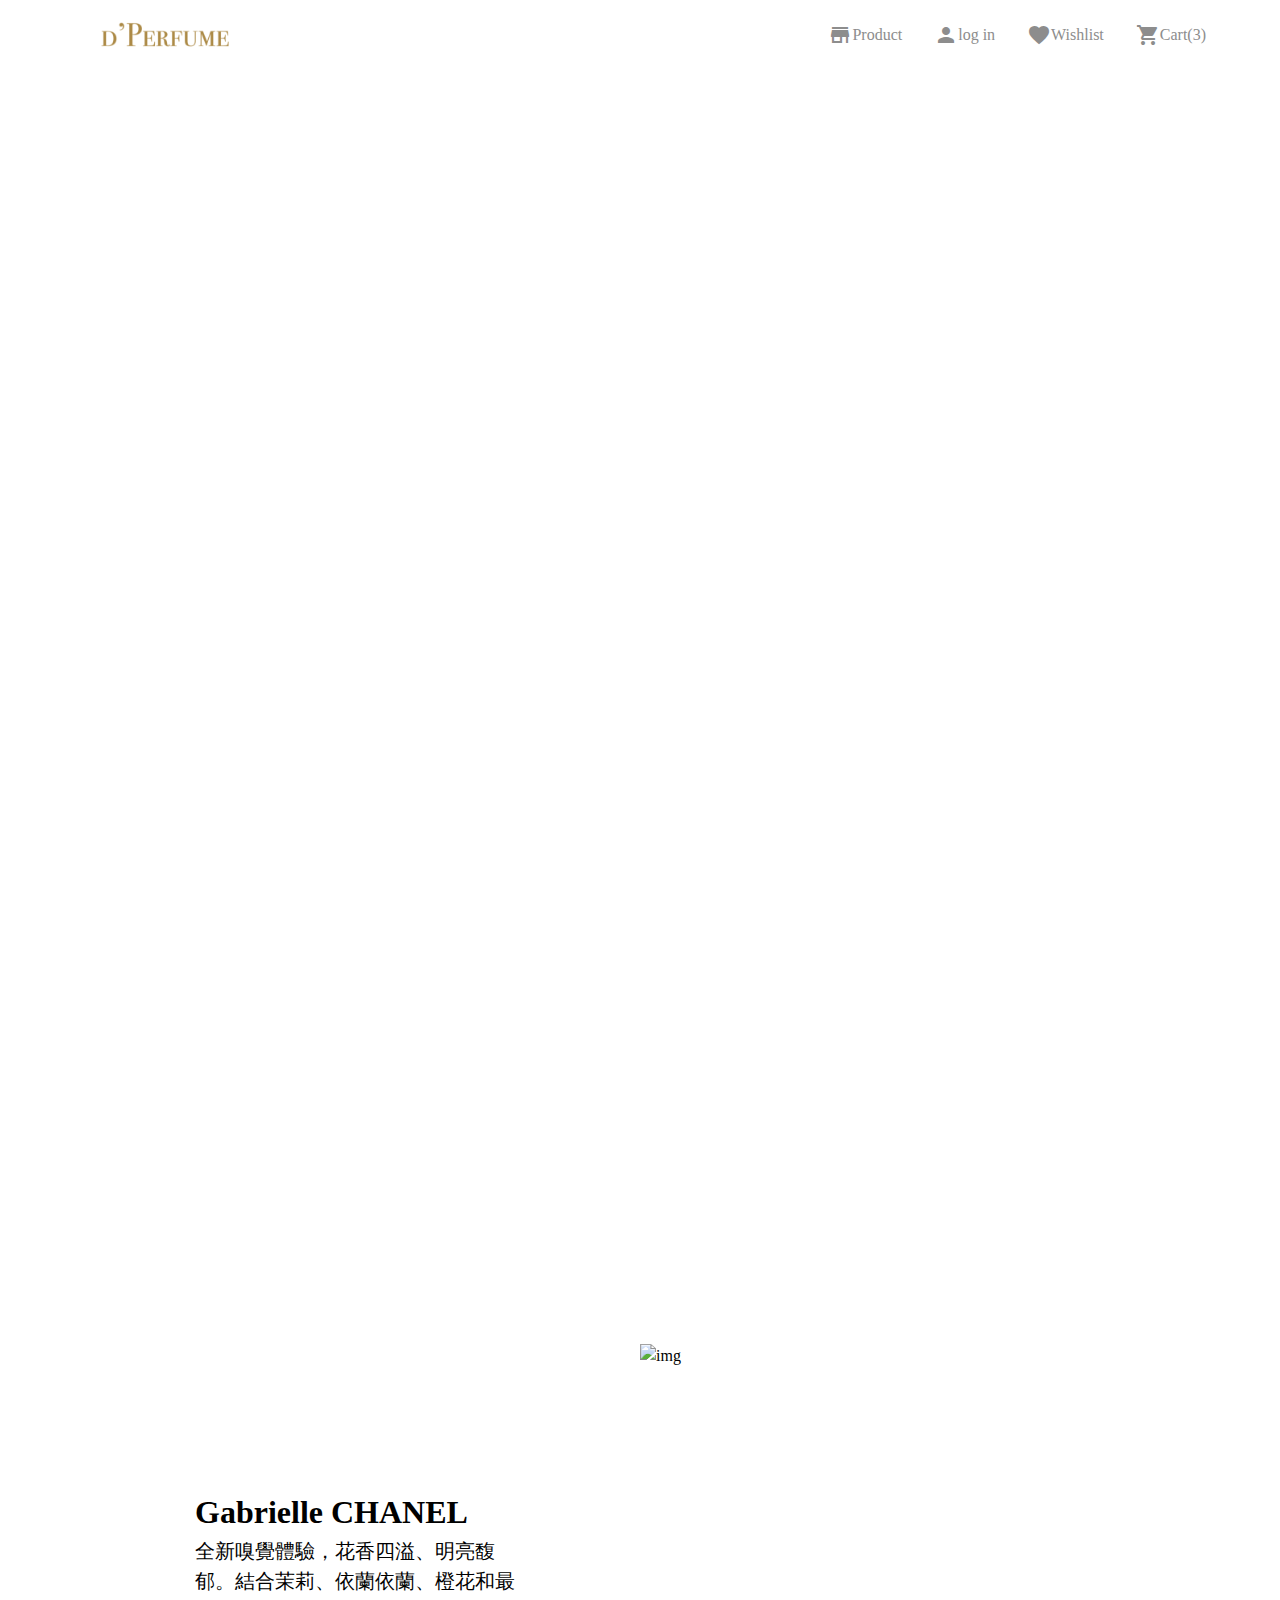
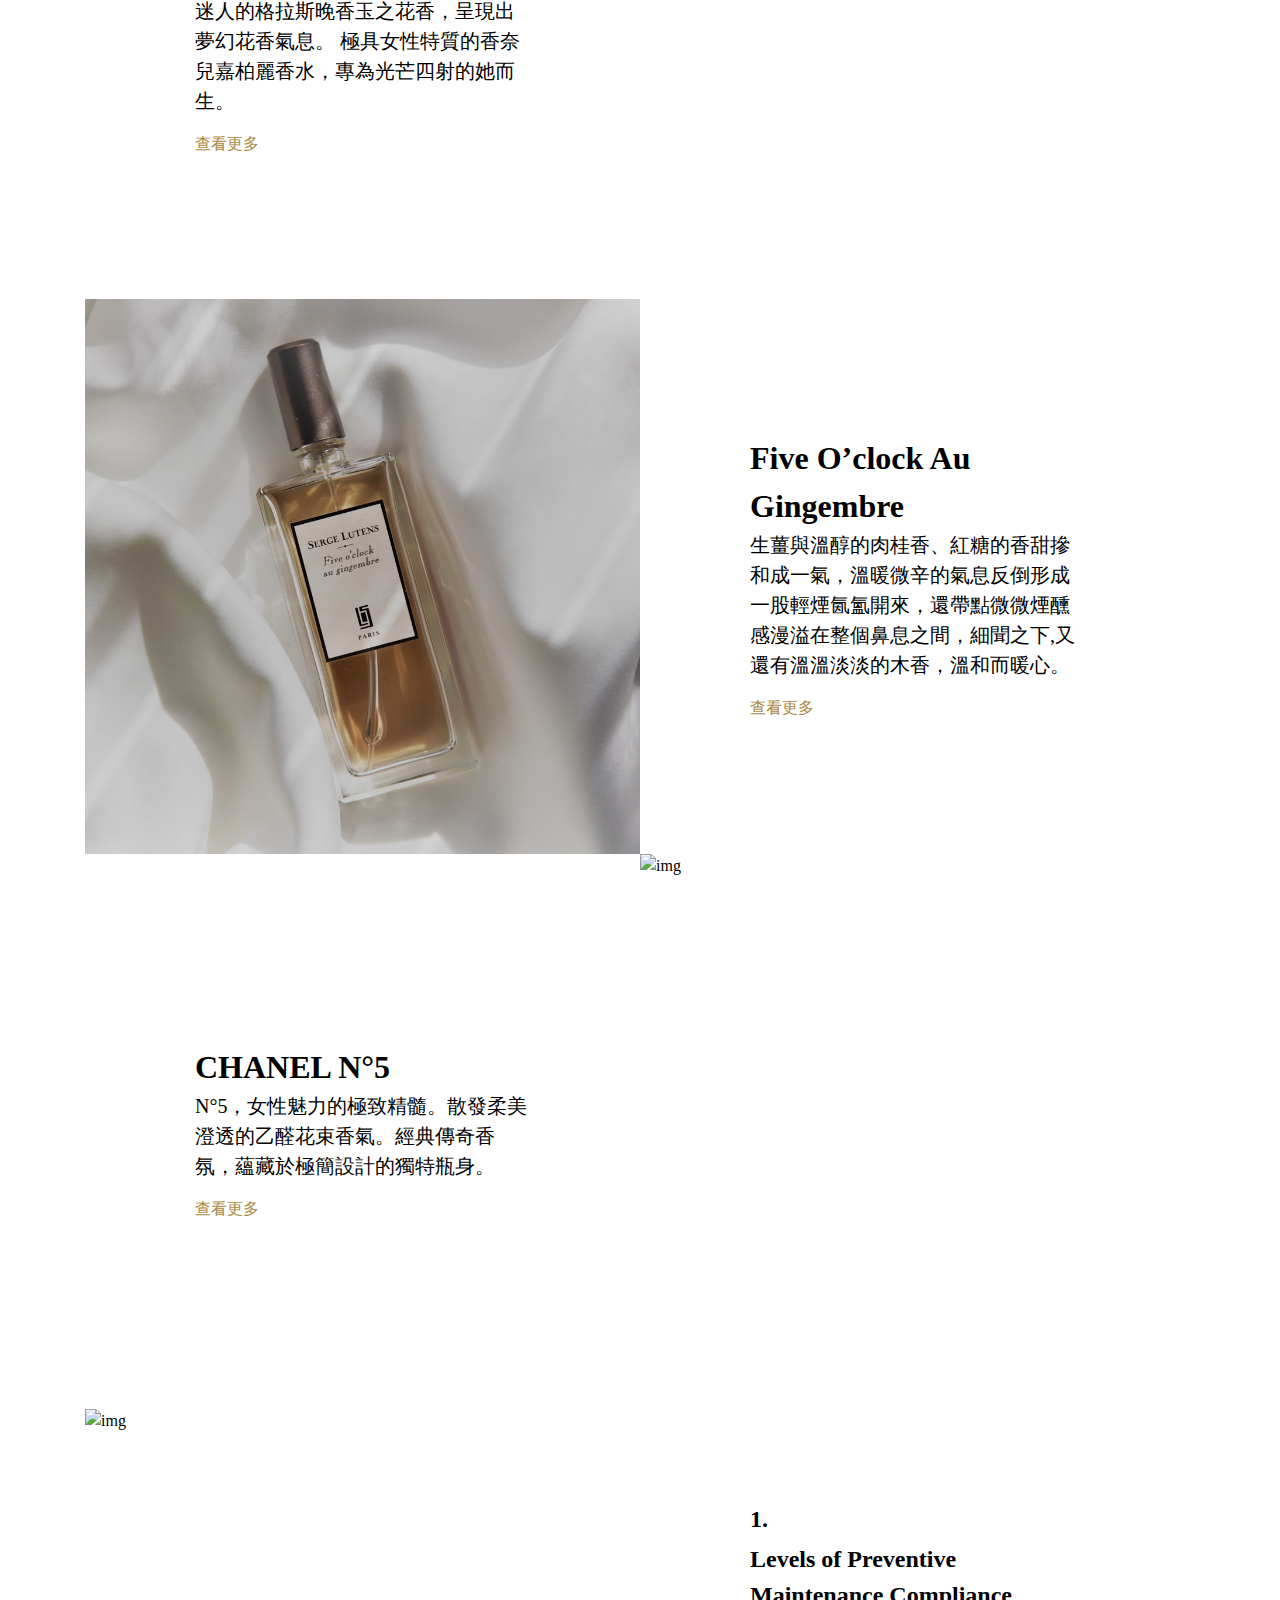
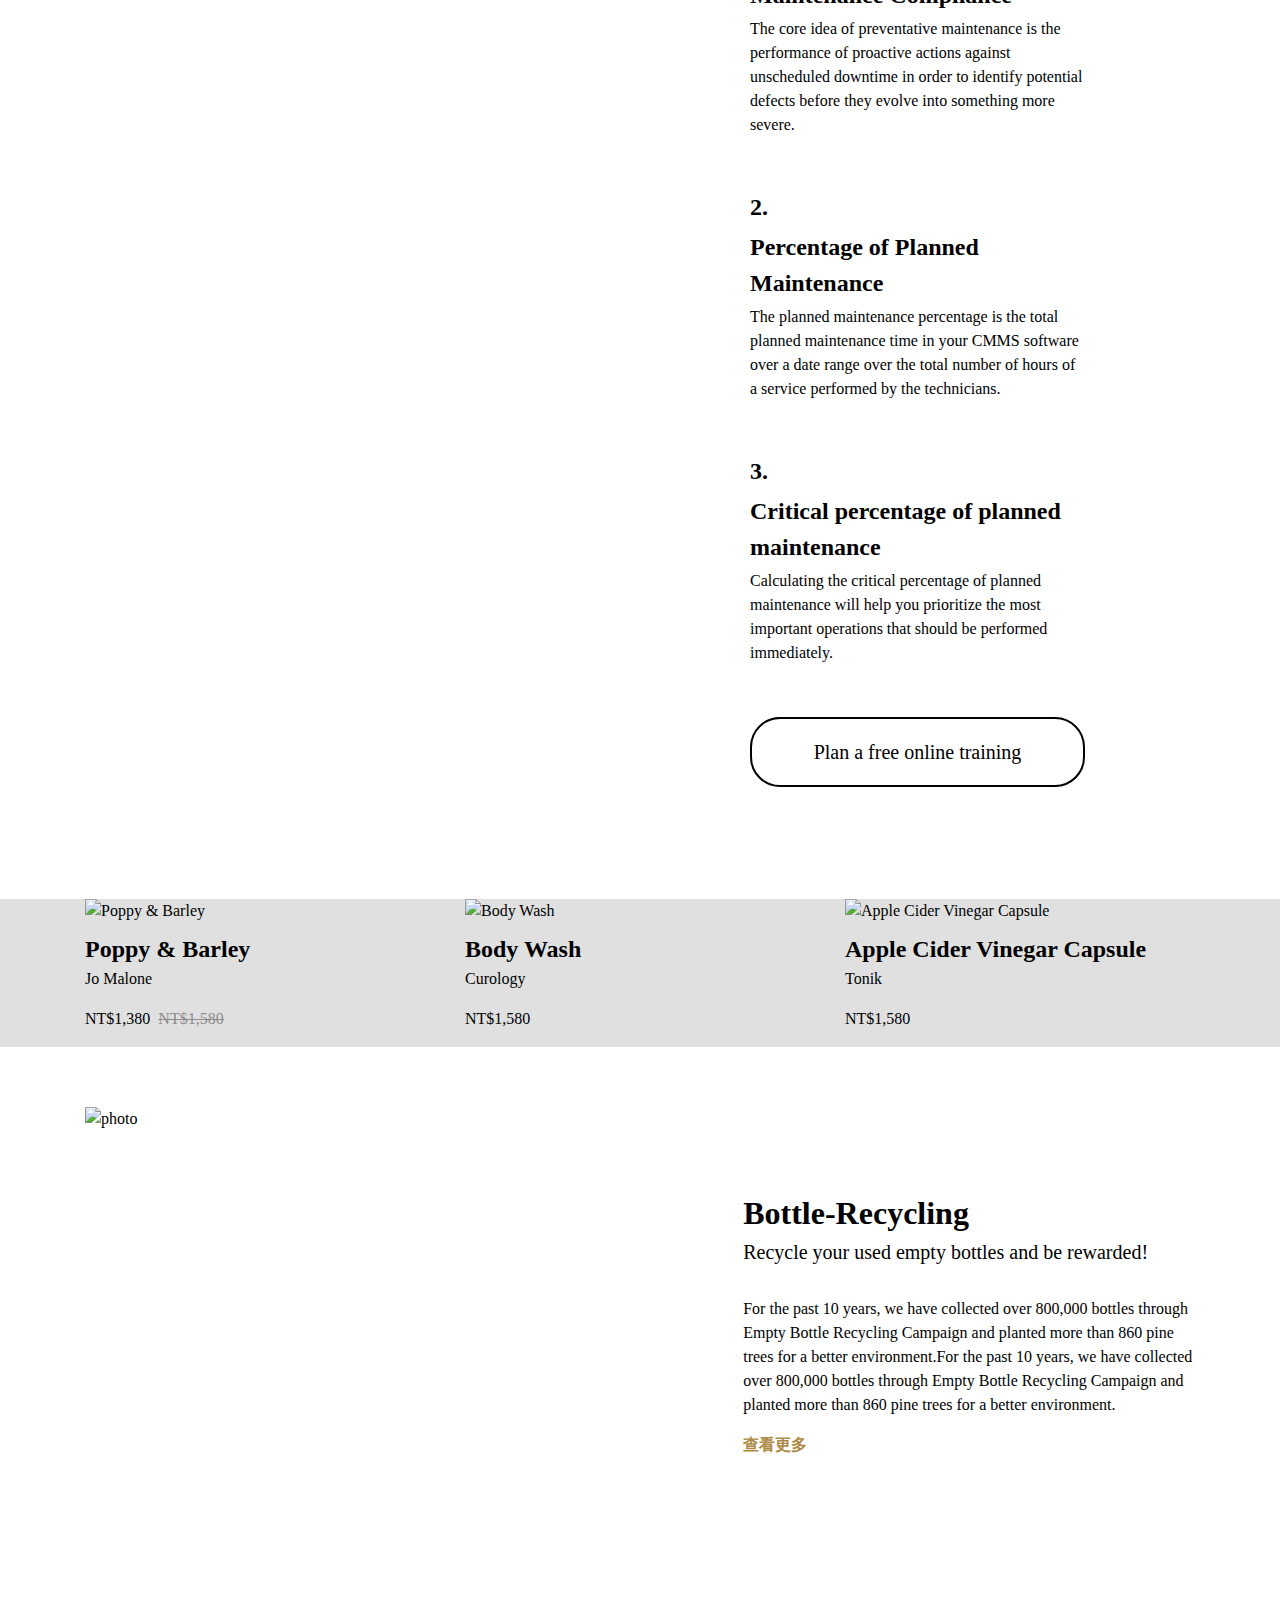
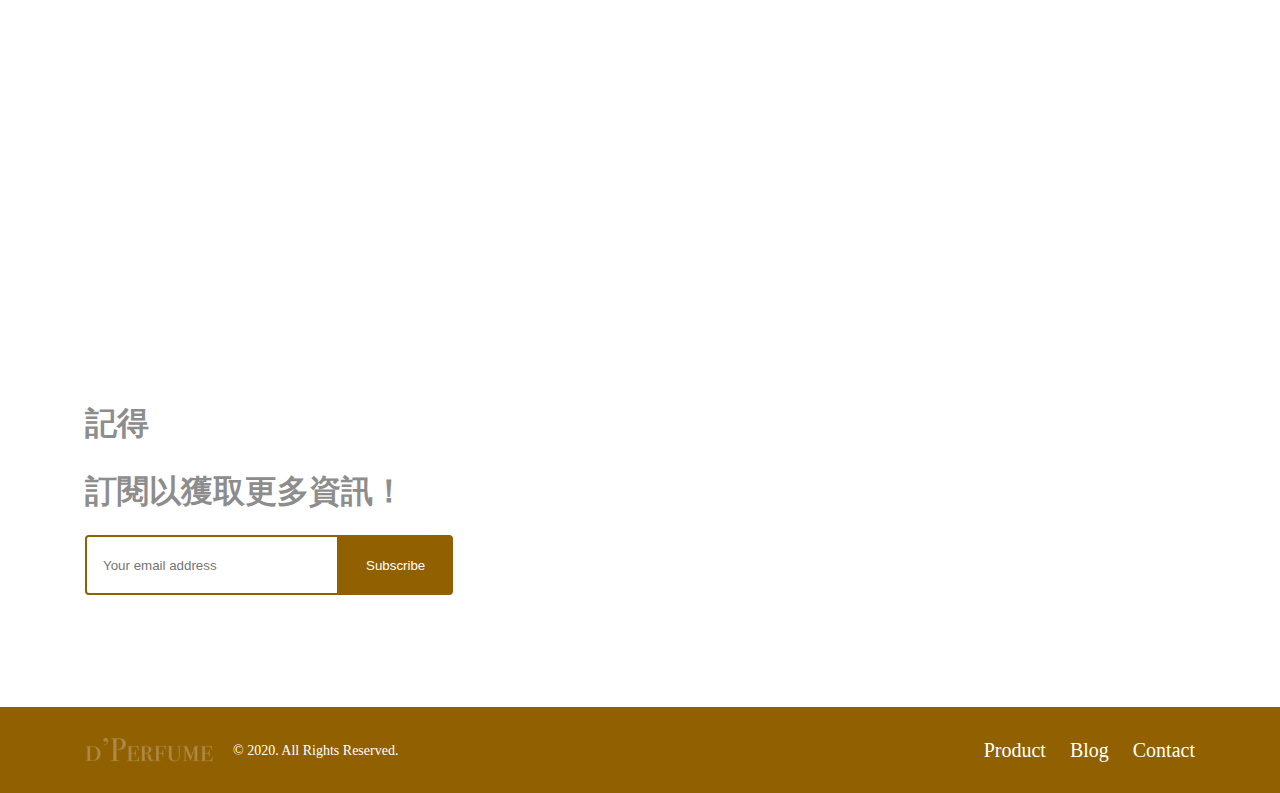
==== index.html @ beaf822b "git init" ====
<!DOCTYPE html>
<html lang="en">
<head>
    <meta charset="UTF-8">
    <meta name="viewport" content="width=device-width, initial-scale=1.0">
    <title>Document</title>
		<link href="https://fonts.googleapis.com/icon?family=Material+Icons"
    rel="stylesheet">
		<link rel="stylesheet" href="https://fonts.googleapis.com/css2?family=Material+Symbols+Outlined:opsz,wght,FILL,GRAD@20..48,100..700,0..1,-50..200" />
		<link rel="stylesheet" href="scss/all.css">
</head>
<body>
	<nav class="nav">
		<div class="container">
		<div class="nav-group d-flex">
				<a href="/index.html">
					<div class="logo"></div>
				</a>
				<input type="checkbox" id="menu-control" class="menu-input close">
				<ul class="d-flex mobile">
					<li class="d-flex mobile-icon">
						<a href="#" class="icon-cart">
							<span class="material-icons ">shopping_cart</span>
							<span class="cartQuantity d-flex">3</span>
						</a>
					</li>
					<label for="menu-control" class="menu-label close">
					<ul class="d-flex mobile-icon">
						<a href="#">
							<input type="checkbox" id="menu-control" class="menu-input close">
							<label for="menu-control" class="menu-label close">
							<span class="material-symbols-outlined">
								density_medium
							</span>
						</a>
					</ul>
				</ul>
			</label>
				<ul class="d-flex menu">
					<li class="d-flex">
						<a href="/products.html">
							<span class="material-icons">store</span>Product
						</a>
					</li>
					<li class="d-flex">
						<a href="#">
							<span class="material-icons">person</span>log in
						</a>
					</li>
					<li class="d-flex">
						<a href="#">
							<span class="material-icons">favorite</span>Wishlist
						</a>
					</li>
					<li class="d-flex">
						<a href="#">
							<span class="material-icons">shopping_cart</span>Cart(3)
						</a>
					</li>
				</ul>
			</div>
		</div>
	</nav>
	<div class="mainImg">
		<div class="Img">
			<div class="container">
			<div class="row d-flex f-end">
				<div class="column">
					<div class="title-group">
						<div class="title-text">
							<h2>Perfume your day</h2>
							<p>A perfume is like a piece of clothing, a message, a way of presenting oneself a costume that according to the person who wears it.</p>
							<div class="button">Shop now</div>
						</div>
					</div>
					</div>
				</div>
			</div>
		</div>
	</div>
	<main class="main">
		<div class="container">
			<ul class="card d-flex">
				<li class="text d-flex">
					<ul class="list">
						<li>
							<h2>Gabrielle CHANEL</h2>
							<p>全新嗅覺體驗，花香四溢、明亮馥郁。結合茉莉、依蘭依蘭、橙花和最迷人的格拉斯晚香玉之花香，呈現出夢幻花香氣息。 極具女性特質的香奈兒嘉柏麗香水，專為光芒四射的她而生。</p>
						</li>
						<li>
							<a href="#">查看更多</a>
						</li>
					</ul>
				</li>
				<li class="img">
					<img src="https://images.unsplash.com/photo-1563170351-be82bc888aa4?q=80&w=3342&auto=format&fit=crop&ixlib=rb-4.0.3&ixid=M3wxMjA3fDB8MHxwaG90by1wYWdlfHx8fGVufDB8fHx8fA%3D%3D" alt="img">
				</li>
			</ul>
			<ul class="card card2 d-flex">
				<li class="img">
					<img src="/img/photo-1584435731369-1e74c4e9385e.png" alt="img">
				</li>
				<li class="text d-flex">
					<ul class="list">
						<li>
							<h2>Five O’clock Au Gingembre</h2>
							<p>生薑與溫醇的肉桂香、紅糖的香甜摻和成一氣，溫暖微辛的氣息反倒形成一股輕煙氤氳開來，還帶點微微煙醺感漫溢在整個鼻息之間，細聞之下,又還有溫溫淡淡的木香，溫和而暖心。</p>
						</li>
						<li>
							<a href="#">查看更多</a>
						</li>
					</ul>
				</li>
			</ul>
			<ul class="card d-flex">
				<li class="text d-flex">
					<ul class="list">
						<li>
							<h2>CHANEL N°5</h2>
							<p>N°5，女性魅力的極致精髓。散發柔美澄透的乙醛花束香氣。經典傳奇香氛，蘊藏於極簡設計的獨特瓶身。</p>
						</li>
						<li>
							<a href="#">查看更多</a>
						</li>
					</ul>
				</li>
				<li class="img">
					<img src="https://images.unsplash.com/photo-1585120040315-2241b774ad0f?q=80&w=3870&auto=format&fit=crop&ixlib=rb-4.0.3&ixid=M3wxMjA3fDB8MHxwaG90by1wYWdlfHx8fGVufDB8fHx8fA%3D%3D" alt="img">
				</li>
			</ul>
			<ul class="card card2 d-flex">
				<li class="long-c">
					<img src="https://images.unsplash.com/photo-1542038382126-77ae2819338d?q=80&w=3774&auto=format&fit=crop&ixlib=rb-4.0.3&ixid=M3wxMjA3fDB8MHxwaG90by1wYWdlfHx8fGVufDB8fHx8fA%3D%3D" alt="img">
				</li>
				<li class="text-list d-flex">
					<ul class="list">
						<li>
							<h3>1.</h3>
							<h3>Levels of Preventive Maintenance Compliance</h3>
							<p>The core idea of preventative maintenance is the performance of proactive actions against unscheduled downtime in order to identify potential defects before they evolve into something more severe.</p>
						</li>
						<li>
							<h3>2.</h3>
							<h3>Percentage of Planned Maintenance</h3>
							<p>The planned maintenance percentage is the total planned maintenance time in your CMMS software over a date range over the total number of hours of a service performed by the technicians.</p>
						</li>
						<li>
							<h3>3.</h3>
							<h3>Critical percentage of planned maintenance</h3>
							<p>Calculating the critical percentage of planned maintenance will help you prioritize the most important operations that should be performed immediately.</p>
						</li>
						<li>
							<div class="btn">Plan a free online training</div>
						</li>
					</ul>
				</li>
			</ul>
		</div>
	</main>
	<div class="banner" style="background-color: #E0E0E0;">
		<div class="container">
			<div class="cart-row d-flex f-warp">
				<div class="column">
					<div class="card">
						<div class="product">
							<div class="img">
								<img src="https://images.unsplash.com/photo-1530630458144-014709e10016?q=80&w=3104&auto=format&fit=crop&ixlib=rb-4.0.3&ixid=M3wxMjA3fDB8MHxwaG90by1wYWdlfHx8fGVufDB8fHx8fA%3D%3D" alt="Poppy & Barley">
							</div>
							<h3>Poppy & Barley</h3>
							<p>Jo Malone</p>
							<p>NT$1,380<span>NT$1,580</span></p>
						</div>
					</div>
				</div>
				<div class="column">
					<div class="card">
						<div class="product">
							<div class="img">
								<img src="https://images.unsplash.com/photo-1556228720-da4e85f25e15?q=80&w=3475&auto=format&fit=crop&ixlib=rb-4.0.3&ixid=M3wxMjA3fDB8MHxwaG90by1wYWdlfHx8fGVufDB8fHx8fA%3D%3D" alt="Body Wash">
							</div>
							<h3>Body Wash</h3>
							<p>Curology</p>
							<p>NT$1,580</p>
						</div>
					</div>
				</div>
				<div class="column">
					<div class="card">	
						<div class="product">
							<div class="img">
								<img src="https://images.unsplash.com/photo-1559264730-1533a6ec0433?q=80&w=3024&auto=format&fit=crop&ixlib=rb-4.0.3&ixid=M3wxMjA3fDB8MHxwaG90by1wYWdlfHx8fGVufDB8fHx8fA%3D%3D" alt="Apple Cider Vinegar Capsule">
							</div>
							<h3>Apple Cider Vinegar Capsule</h3>
							<p>Tonik</p>
							<p>NT$1,580</p>
						</div>
					</div>
				</div>	
			</div>
		</div>
	</div>
	<section class="section">
		<div class="container">
			<div class="d-flex box">
				<div class="img">
					<img src="https://images.unsplash.com/photo-1594913615593-e4b8c44625be?q=80&w=3870&auto=format&fit=crop&ixlib=rb-4.0.3&ixid=M3wxMjA3fDB8MHxwaG90by1wYWdlfHx8fGVufDB8fHx8fA%3D%3D" alt="photo">
				</div>
				<div class="content">
					<h2>Bottle-Recycling</h2>
					<p>Recycle your used empty bottles and be rewarded!</p>
					<span>For the past 10 years, we have collected over 800,000 bottles through Empty Bottle Recycling Campaign and planted more than 860 pine trees for a better environment.For the past 10 years, we have collected over 800,000 bottles through Empty Bottle Recycling Campaign and planted more than 860 pine trees for a better environment.</span>
					<a href="#">查看更多</a>
				</div>
			</div>
		</div>
	</section>
	<section class="bc-img">
		<div class="container">
			<div class="title">
				<div>
					<h3>記得</h3>
					<h3>訂閱以獲取更多資訊！</h3>
					<div class="submit">
						<div class="input-group mb-3">
							<form>
								<input type="text" placeholder="Your email address">
								<input type="submit" value="Subscribe">
							</form>
						</div>
					</div>
				</div>
			</div>
		</div>
	</section>
	<footer class="footer" style="background-color: #916000;">
		<div class="container">
			<div class="subnav d-flex">
				<div class="submenu d-flex">
					<div class="logo"></div>
					<p>© 2020. All Rights Reserved.</p>
				</div>
				<ul class="sub-list d-flex">
					<li>
						<a href="/products.html">Product</a>
					</li>
					<li>
						<a href="#">Blog</a>
					</li>
					<li>
						<a href="#">Contact</a>
					</li>
				</ul>
			</div>
		</div>
	</footer>
</body>
</html>
---- scss/all.css ----
@charset "UTF-8";
/* http://meyerweb.com/eric/tools/css/reset/ */
/* v1.0 | 20080212 */
html, body, div, span, applet, object, iframe,
h1, h2, h3, h4, h5, h6, p, blockquote, pre,
a, abbr, acronym, address, big, cite, code,
del, dfn, em, font, img, ins, kbd, q, s, samp,
small, strike, strong, sub, sup, tt, var,
b, u, i, center,
dl, dt, dd, ol, ul, li,
fieldset, form, label, legend,
table, caption, tbody, tfoot, thead, tr, th, td {
  margin: 0;
  padding: 0;
  border: 0;
  outline: 0;
  font-size: 100%;
  vertical-align: baseline;
  background: transparent;
}

body {
  line-height: 1;
}

ol, ul {
  list-style: none;
}

blockquote, q {
  quotes: none;
}

blockquote:before, blockquote:after,
q:before, q:after {
  content: "";
  content: none;
}

/* remember to define focus styles! */
:focus {
  outline: 0;
}

/* remember to highlight inserts somehow! */
ins {
  text-decoration: none;
}

del {
  text-decoration: line-through;
}

/* tables still need 'cellspacing="0"' in the markup */
table {
  border-collapse: collapse;
  border-spacing: 0;
}

*, *::before, *::after {
  box-sizing: border-box;
}

body {
  line-height: 1.5;
  font-family: "San Francisco";
}

a {
  text-decoration: none;
  color: #AC8A46;
}

img {
  width: 100%;
  display: block;
  -o-object-fit: cover;
     object-fit: cover;
}

.material-symbols-outlined {
  font-variation-settings: "FILL" 2, "wght" 700, "GRAD" 0, "opsz" 24;
}

.container {
  max-width: 1110px;
  margin: 0 auto;
}
@media (max-width: 768px) {
  .container {
    padding: 0 15px;
  }
}

.d-flex {
  display: flex;
}

.f-warp {
  flex-wrap: wrap;
}

.f-end {
  justify-content: flex-end;
  align-items: center;
}

.f-jca {
  justify-content: center;
  align-items: center;
}

.d-column {
  flex-direction: column-reverse;
}

.logo {
  width: 128px;
  height: 38px;
  background-image: url("/img/d’Perfume.png");
}

.nav {
  width: 100%;
}

.nav-group {
  position: relative;
  justify-content: space-between;
  padding: 16px;
}
@media (max-width: 768px) {
  .nav-group {
    padding: 9px;
    align-items: center;
  }
}
.nav-group .menu {
  position: absolute;
  right: -18%;
  top: 50%;
  transform: translate(-50%, -50%);
  color: #8D8D8D;
  gap: 32px;
}
@media (max-width: 768px) {
  .nav-group .menu {
    flex-direction: column;
    right: -50%;
    top: 360%;
    background-color: #fff;
    display: none;
  }
  .nav-group .menu span {
    font-size: 50px;
  }
}
.nav-group a {
  display: flex;
  justify-content: center;
  align-items: center;
  color: #8D8D8D;
}

.mobile {
  gap: 19px;
}
.mobile .mobile-icon {
  display: none;
}
@media (max-width: 768px) {
  .mobile .mobile-icon {
    display: block;
  }
}
.mobile .icon-cart {
  position: relative;
}
.mobile .cartQuantity {
  position: absolute;
  justify-content: center;
  align-items: center;
  width: 16px;
  height: 13px;
  top: -10px;
  right: -10px;
  padding: 10px;
  color: #FFFFFF;
  background-color: #916000;
  border-radius: 50%;
}

.close {
  display: none;
}

.menu-input:checked ~ .menu {
  display: flex;
  width: 100%;
  flex-direction: column;
  align-items: center;
  z-index: 2;
}

.menu-label {
  display: inline;
  border: 0;
  background-color: transparent;
  cursor: pointer;
}

.bc-img {
  background-image: url("https://images.unsplash.com/photo-1532413992378-f169ac26fff0?q=80&w=3024&auto=format&fit=crop&ixlib=rb-4.0.3&ixid=M3wxMjA3fDB8MHxwaG90by1wYWdlfHx8fGVufDB8fHx8fA%3D%3D");
  background-position: center;
  background-size: cover;
}
@media (max-width: 768px) {
  .bc-img {
    background-position: 0px;
  }
}
.bc-img .title {
  padding: 312px 0 112px 0;
}
.bc-img .title h3 {
  font-size: 32px;
  color: #8D8D8D;
  padding-bottom: 20px;
}

.input-group input[type=text] {
  border: 2px solid #916000;
  border-radius: 4px 0px 0px 4px;
  padding: 21px 57px 20px 16px;
}

.input-group input[type=submit] {
  color: #FFFFFF;
  border: 2px solid #916000;
  border-radius: 0 4px 4px 0px;
  background-color: #916000;
  padding: 21px 26px 20px 27px;
  position: relative;
  margin: -6px;
}

.subnav {
  color: #FFFFFF;
  justify-content: space-between;
  align-items: center;
}
@media (max-width: 768px) {
  .subnav {
    display: block;
    padding: 32px 0;
  }
}

.submenu {
  justify-content: center;
  align-items: center;
}
.submenu .logo {
  margin: 0 20px 0 0;
}
.submenu p {
  font-size: 14px;
}

.sub-list {
  gap: 24px;
}
@media (max-width: 768px) {
  .sub-list {
    display: none;
  }
}
.sub-list li {
  font-size: 20px;
  margin: 28px 0;
}
.sub-list li a {
  color: #FFFFFF;
}

.mainImg {
  max-width: 100%;
}
.mainImg .Img {
  width: 100%;
  padding: 295px;
  background: url("https://images.unsplash.com/photo-1588159343745-445ae0b16383?q=80&w=3864&auto=format&fit=crop&ixlib=rb-4.0.3&ixid=M3wxMjA3fDB8MHxwaG90by1wYWdlfHx8fGVufDB8fHx8fA%3D%3D");
  background-size: cover;
}
@media (max-width: 768px) {
  .mainImg .Img {
    padding: 0;
  }
}

.column {
  width: 40%;
}
.column .title-group {
  color: #FFFFFF;
  padding: 101px 0 135px;
}
.column .title-group h2 {
  font-size: 40px;
}
.column .title-group p {
  font-size: 24px;
  padding-bottom: 16px;
}
.column .title-group .button {
  width: 100%;
  border: 2px solid #FFFFFF;
  border-radius: 30px;
  font-size: 28px;
  text-align: center;
  padding: 13px;
}
@media (max-width: 768px) {
  .column {
    width: 100%;
  }
  .column .title-group h2 {
    font-size: 32px;
  }
  .column .title-group p {
    font-size: 20px;
  }
}

.main {
  margin-top: 60px;
}
@media (max-width: 768px) {
  .main {
    margin: 0;
    padding-top: 40px;
  }
}
.main .card .img {
  width: 555px;
  height: 555px;
}
.main .card .img img {
  max-width: 100%;
  height: 100%;
}
@media (max-width: 768px) {
  .main .card {
    flex-wrap: wrap;
    flex-direction: column-reverse;
    padding-bottom: 32px;
  }
  .main .card .img {
    width: 100%;
    height: 350px;
  }
}
@media (max-width: 768px) {
  .main .card2 {
    flex-direction: column;
  }
}

.text {
  width: 50%;
  padding: 110px;
  justify-content: center;
  align-items: center;
}
.text h2 {
  font-size: 32px;
}
.text p {
  font-size: 20px;
  padding-bottom: 16px;
}
@media (max-width: 768px) {
  .text {
    width: 100%;
    padding: 0;
  }
}

.long-c {
  width: 555px;
  height: 1080px;
}
@media (max-width: 768px) {
  .long-c {
    max-width: 100%;
    height: 680px;
  }
}
.long-c img {
  max-width: 100%;
  height: 100%;
}

.text-list {
  width: 50%;
  padding: 92px 110px 0px;
}
@media (max-width: 768px) {
  .text-list {
    width: 100%;
    padding: 0;
  }
}
.text-list .list {
  padding-bottom: 60px;
}
.text-list .list li {
  padding-bottom: 52px;
}
@media (max-width: 768px) {
  .text-list .list li {
    padding-bottom: 20px;
  }
}
.text-list .list li h3 {
  font-size: 24px;
  padding-bottom: 4px;
}
.text-list .list li p {
  font-weight: 300;
}
.text-list .btn {
  padding: 18px;
  border: 2px solid #000000;
  border-radius: 30px;
  font-size: 20px;
  font-weight: 500;
  text-align: center;
}

.banner .cart-row {
  margin-left: -15px;
  margin-right: -15px;
}
.banner .column {
  width: 33.333%;
  padding-right: 15px;
  padding-left: 15px;
}
@media (max-width: 768px) {
  .banner .column {
    width: 100%;
    padding-top: 0;
  }
}
.banner .column h3 {
  padding-top: 8px;
}

@media (max-width: 768px) {
  .product {
    padding-bottom: 32px;
  }
}
.product .img img {
  max-width: 100%;
}
@media (max-width: 768px) {
  .product .img img {
    width: 100%;
    height: 350px;
  }
}
.product h3 {
  font-size: 24px;
}
.product p {
  padding-bottom: 16px;
  font-weight: 300;
}
.product span {
  text-decoration: line-through;
  color: #8D8D8D;
  padding-left: 8px;
  font-weight: 300;
}

.section {
  margin: 60px 0;
  font-weight: 300;
}
@media (max-width: 768px) {
  .section .box {
    flex-wrap: wrap;
  }
}
.section .box .img {
  width: 730px;
  height: 520px;
}
.section .box .img img {
  max-width: 100%;
  height: 100%;
  -o-object-fit: cover;
     object-fit: cover;
}

.content {
  width: 50%;
  padding: 82px 0px 0 30px;
}
.content h2 {
  font-size: 32px;
  font-weight: bold;
}
.content p {
  font-size: 20px;
  padding-bottom: 30px;
}
.content a {
  font-weight: 600;
  color: #AC8A46;
}
.content span {
  display: block;
  padding-bottom: 16px;
}
@media (max-width: 768px) {
  .content {
    width: 100%;
    padding: 0;
    padding-top: 8px;
  }
  .content p {
    padding-bottom: 8px;
  }
}/*# sourceMappingURL=all.css.map */
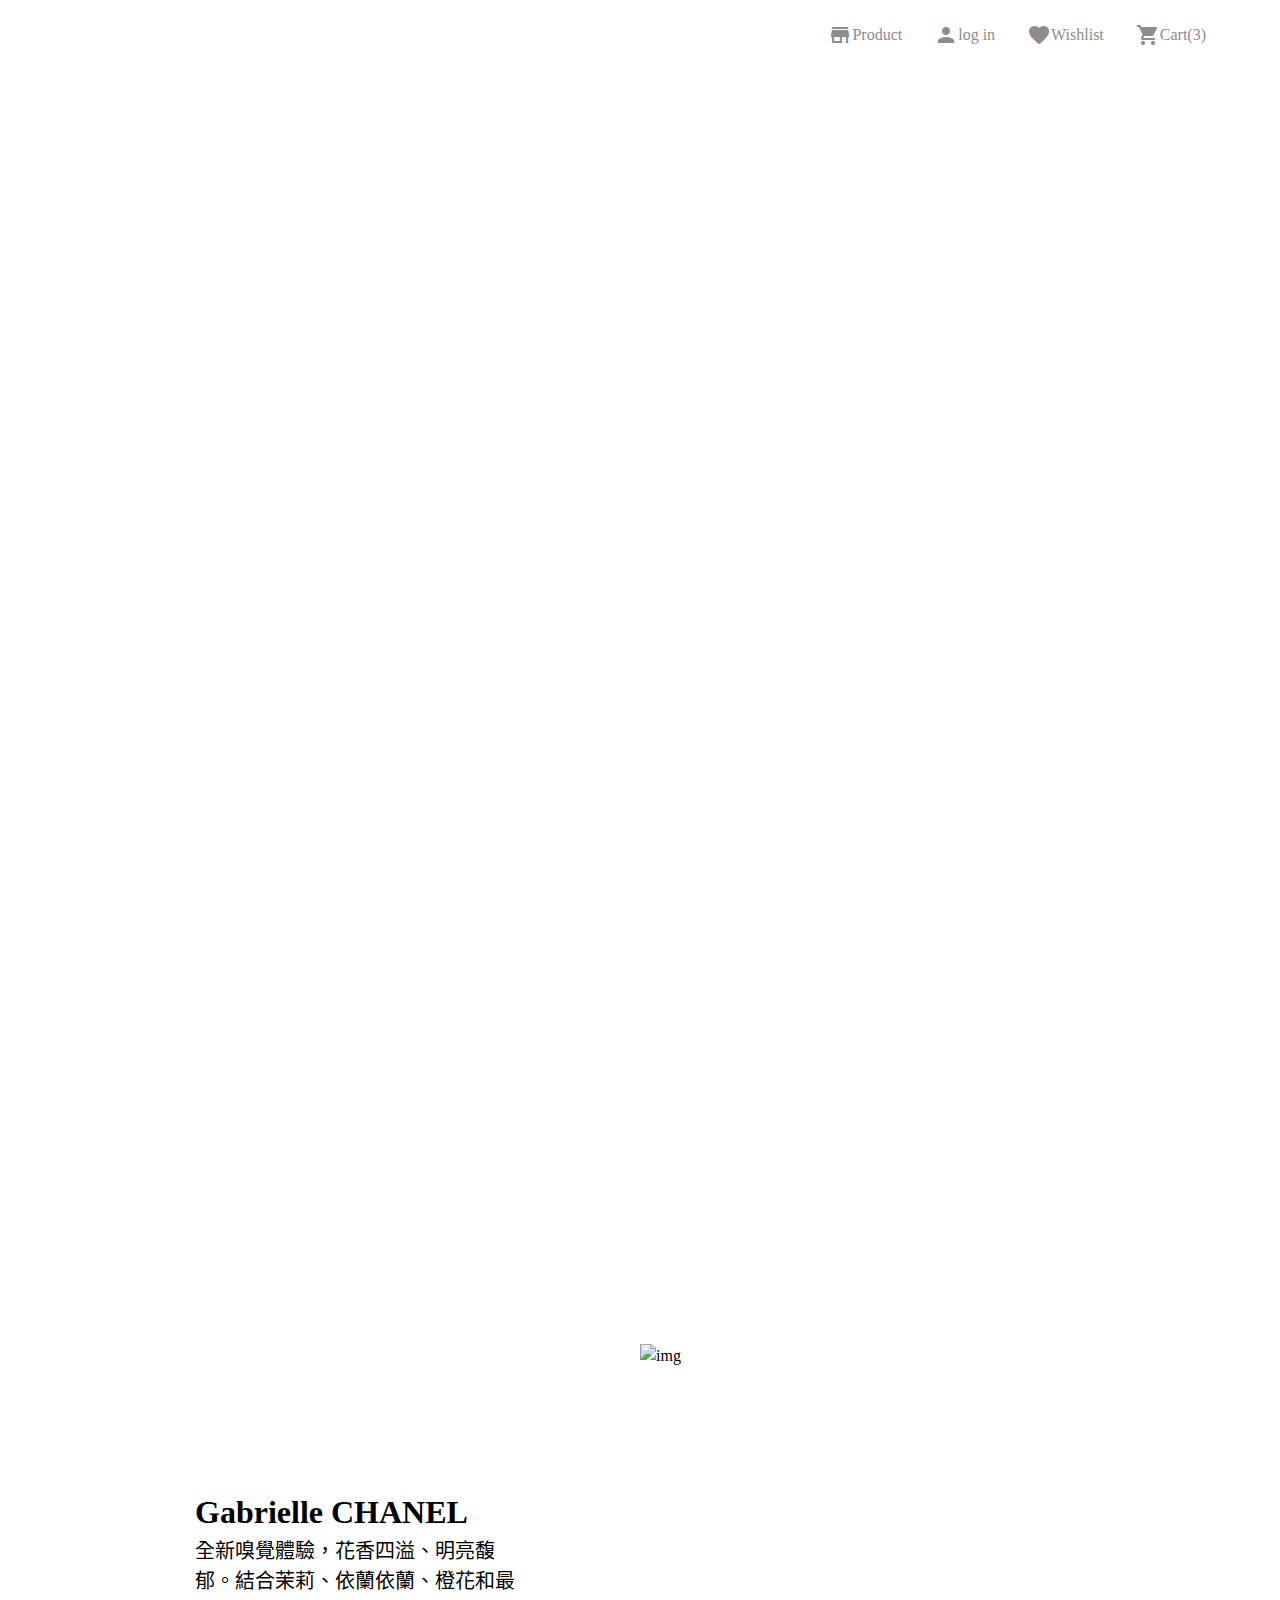
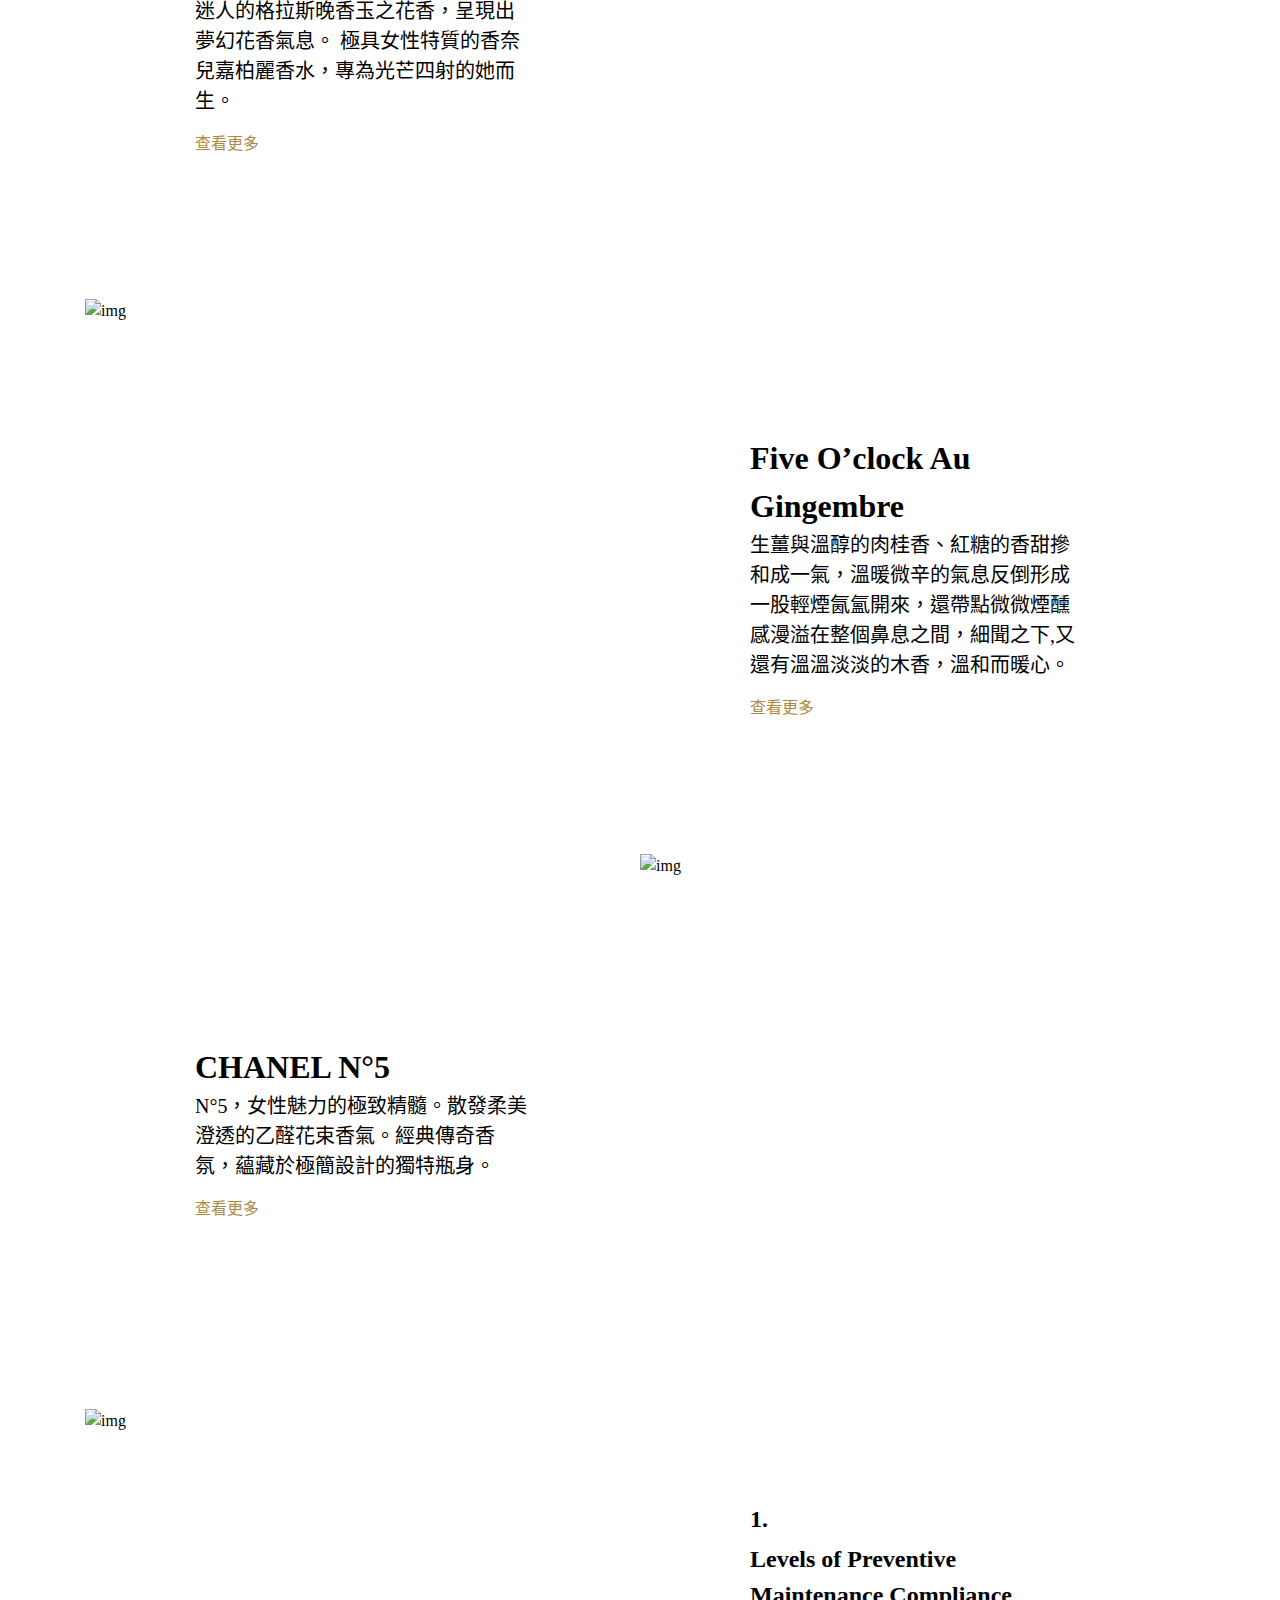
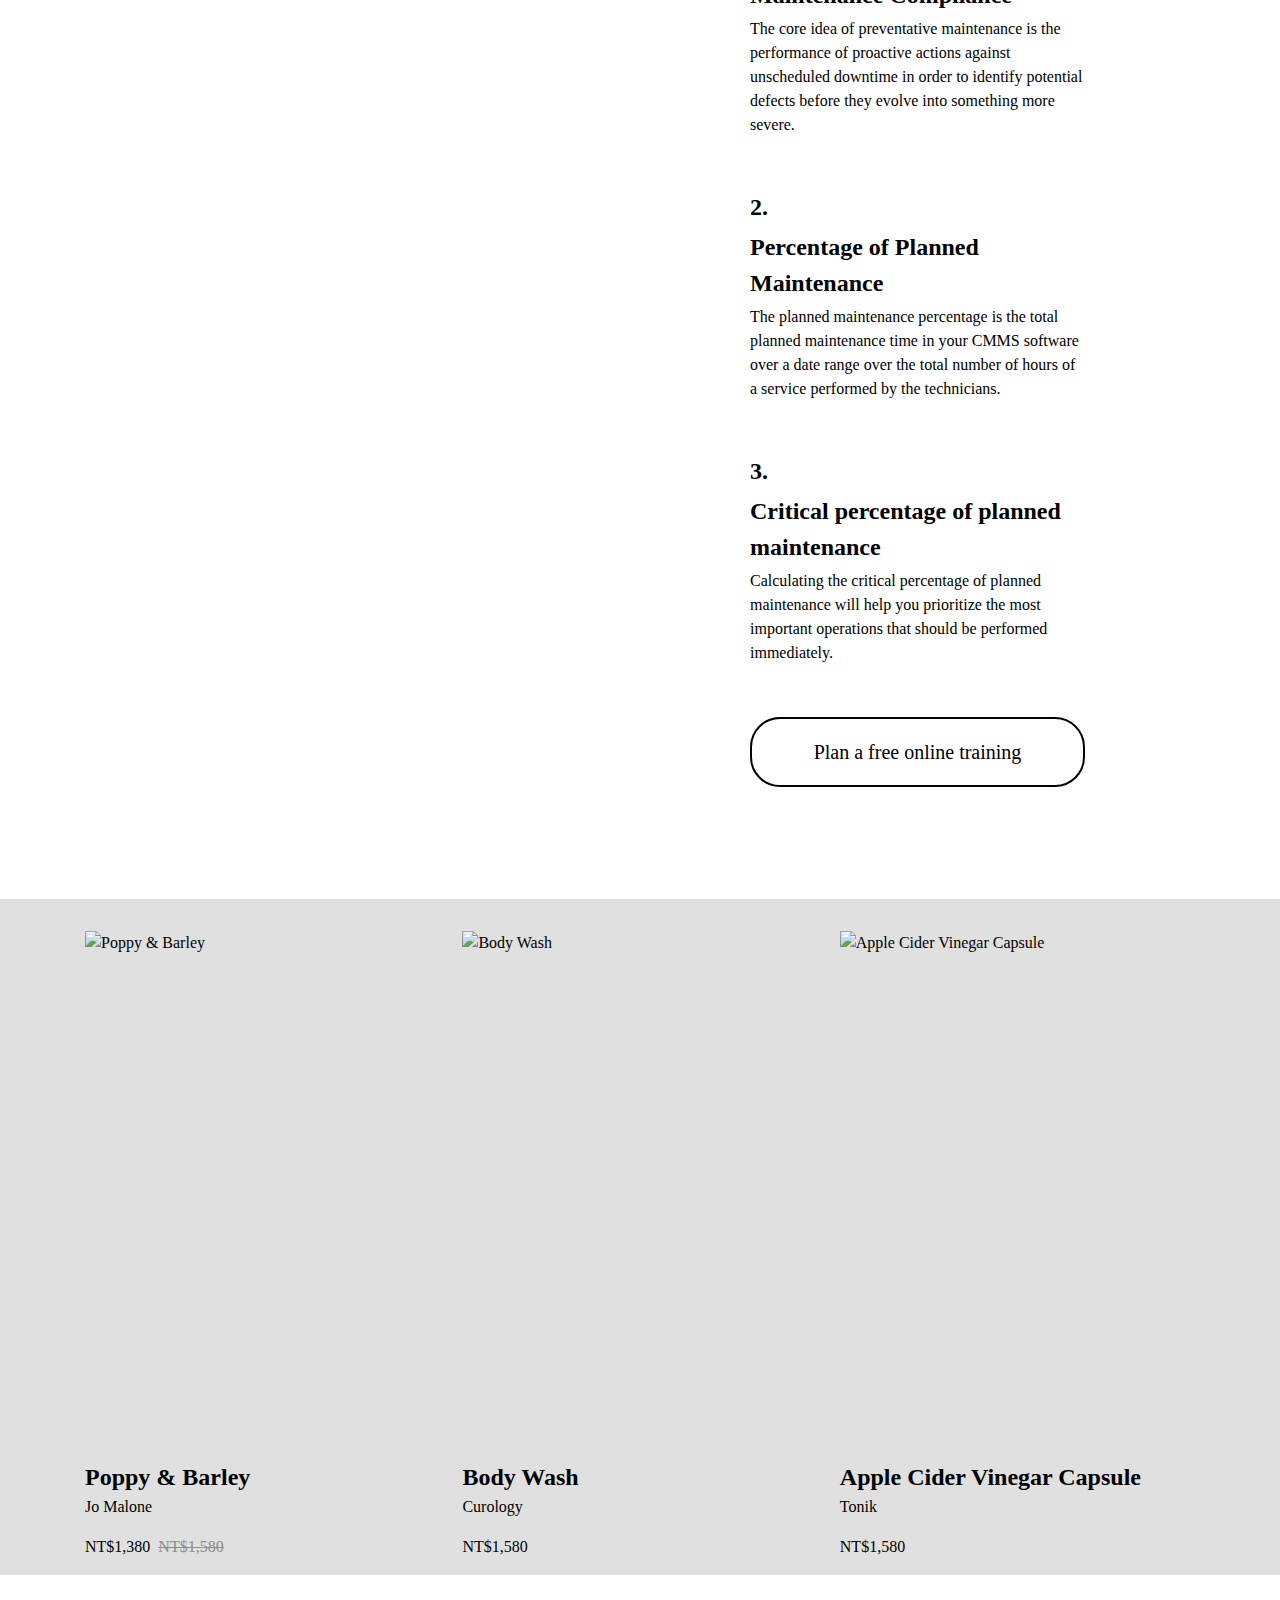
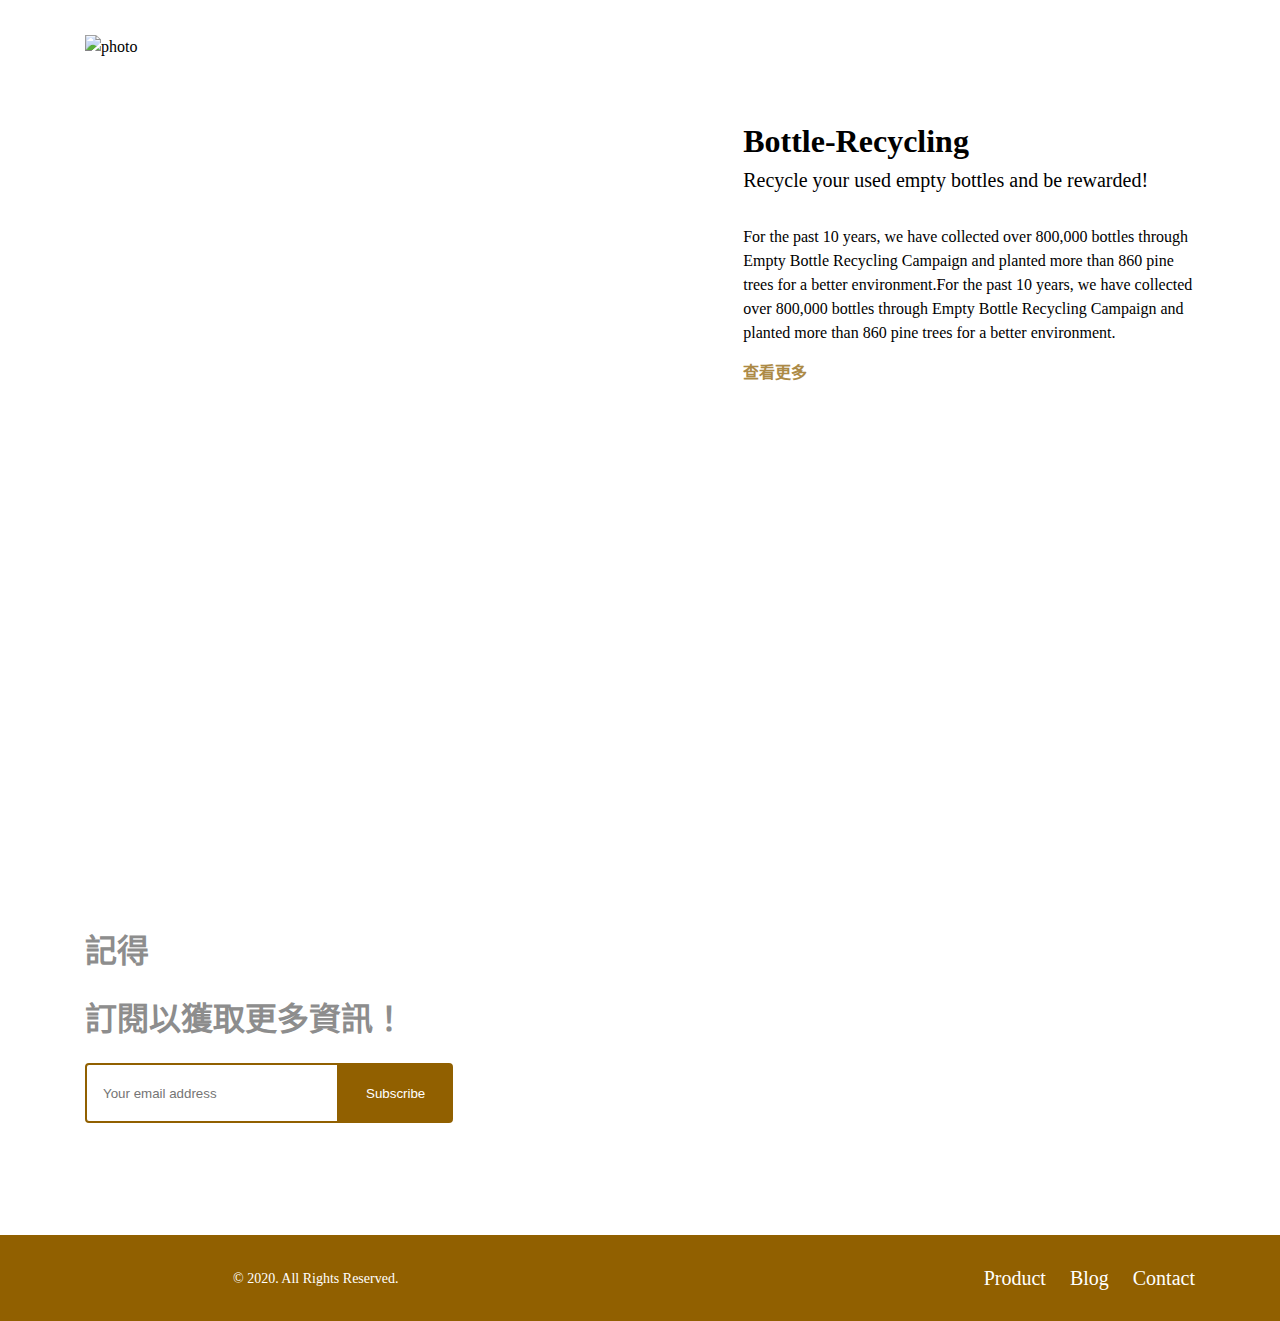
==== commit 0ac28964: "no message" ====
--- a/index.html
+++ b/index.html
@@ -1,5 +1,5 @@
 <!DOCTYPE html>
-<html lang="en">
+<html lang="zh-TW">
 <head>
     <meta charset="UTF-8">
     <meta name="viewport" content="width=device-width, initial-scale=1.0">
@@ -98,7 +98,7 @@
 			</ul>
 			<ul class="card card2 d-flex">
 				<li class="img">
-					<img src="/img/photo-1584435731369-1e74c4e9385e.png" alt="img">
+					<img src="https://github.com/kawa3310/independent/blob/main/img/photo-1584435731369-1e74c4e9385e.png?raw=true" alt="img">
 				</li>
 				<li class="text d-flex">
 					<ul class="list">
--- a/scss/all.css
+++ b/scss/all.css
@@ -1,4 +1,3 @@
-@charset "UTF-8";
 /* http://meyerweb.com/eric/tools/css/reset/ */
 /* v1.0 | 20080212 */
 html, body, div, span, applet, object, iframe,
@@ -117,7 +116,7 @@
 .logo {
   width: 128px;
   height: 38px;
-  background-image: url("/img/d’Perfume.png");
+  background-image: url("https://github.com/kawa3310/independent/blob/main/img/d%E2%80%99Perfume.png?raw=true");
 }
 
 .nav {
@@ -439,18 +438,15 @@
 }
 
 .banner .cart-row {
-  margin-left: -15px;
-  margin-right: -15px;
+  justify-content: space-between;
+  padding-top: 32px;
 }
 .banner .column {
-  width: 33.333%;
-  padding-right: 15px;
-  padding-left: 15px;
+  width: 32%;
 }
 @media (max-width: 768px) {
   .banner .column {
     width: 100%;
-    padding-top: 0;
   }
 }
 .banner .column h3 {
@@ -464,6 +460,7 @@
 }
 .product .img img {
   max-width: 100%;
+  height: 520px;
 }
 @media (max-width: 768px) {
   .product .img img {
